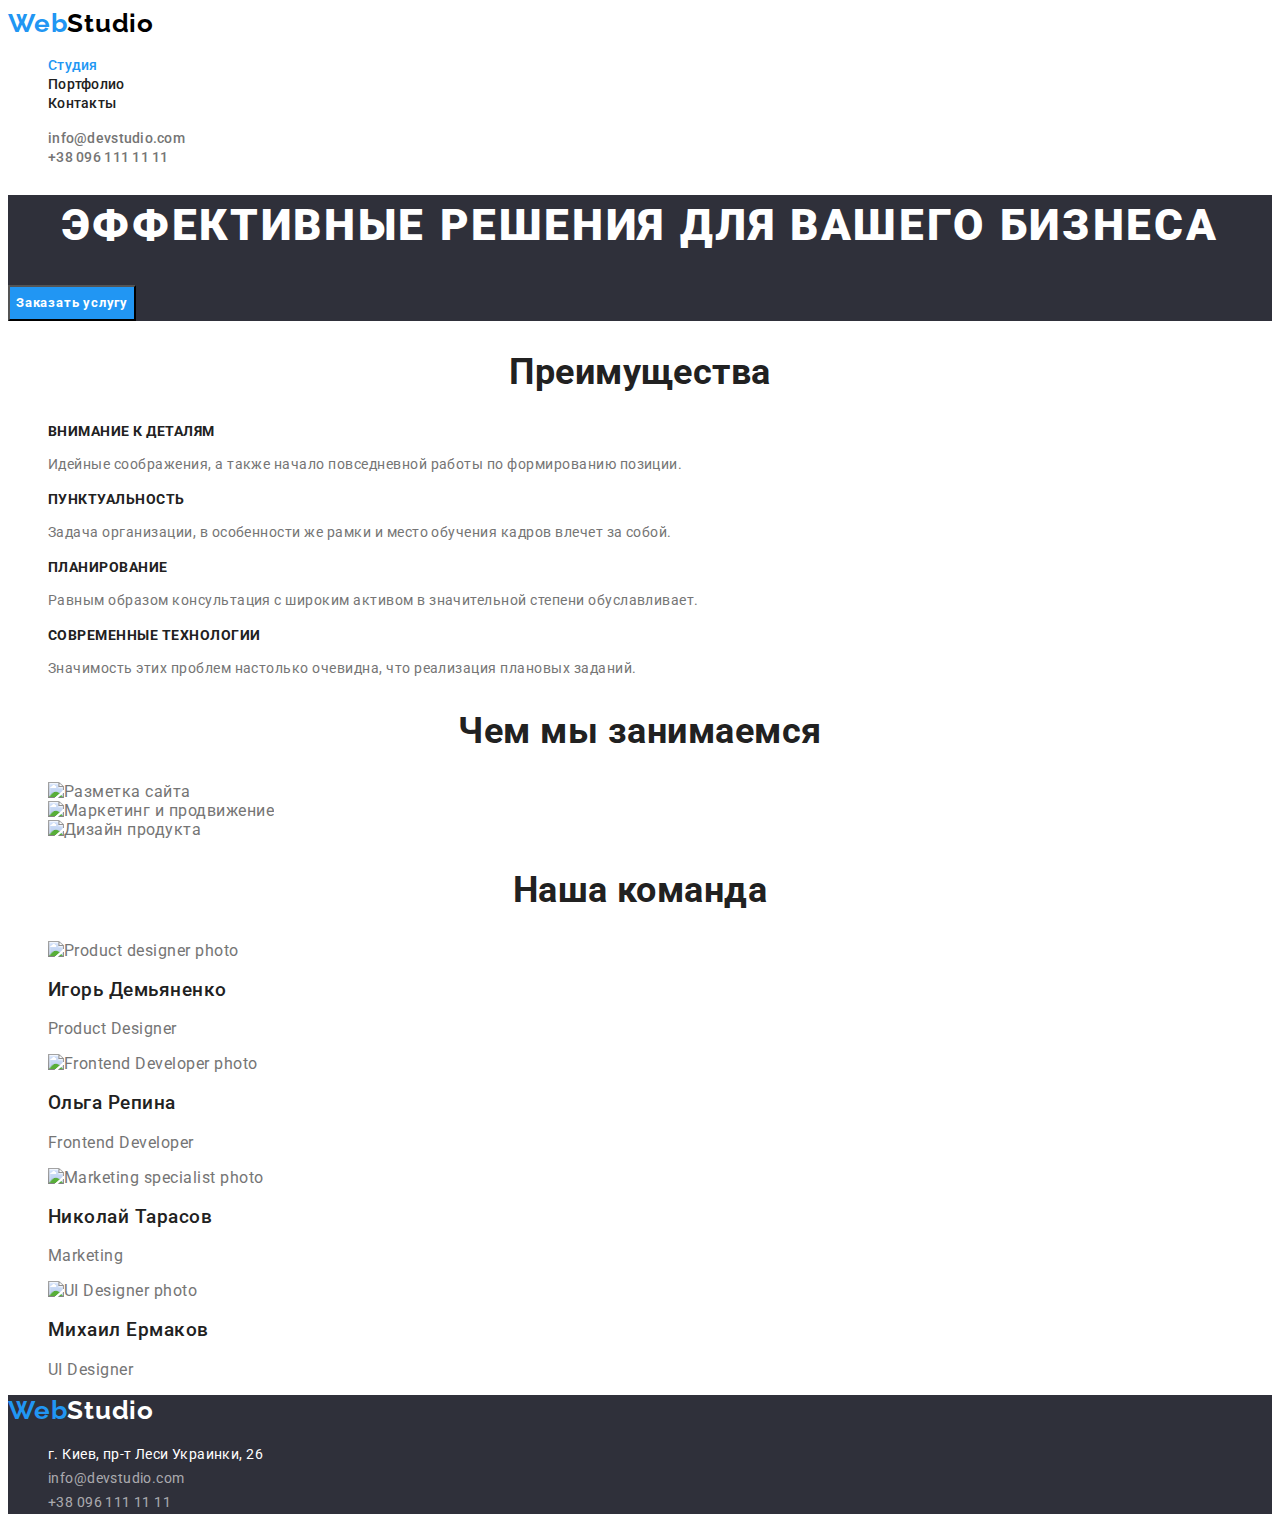
==== index.html @ 53ab09ea "доработка ДЗ2 №1" ====
<!DOCTYPE html>
<html lang="ru">
  <head>
    <meta charset="UTF-8" />
    <meta http-equiv="X-UA-Compatible" content="IE=edge" />
    <meta name="viewport" content="width=device-width, initial-scale=1.0" />
    <title>Homework_2</title>
    <link rel="stylesheet" href="css/styles.css">
    <link rel="preconnect" href="https://fonts.googleapis.com">
    <link rel="preconnect" href="https://fonts.gstatic.com" crossorigin>
    <link href="https://fonts.googleapis.com/css2?family=Raleway:wght@700&family=Roboto:wght@400;500;700;900&display=swap"
      rel="stylesheet">
  </head>

  <body>
    <header>
      <nav>
        <a href="" class="logo-header">Web<span>Studio</span></a>
        <ul class="nav-list">
          <li>
            <a href="./index.html" class="nav-link current">Студия</a>
          </li>
          <li>
            <a href="./portfolio.html" class="nav-link">Портфолио</a>
          </li>
          <li>
            <a href="" class="nav-link">Контакты</a>
          </li>
        </ul>
      </nav>
    
      <ul class="contacts">
        <li class="contact-list"><a href="mailto:info@devstudio.com" class="header-contacts">info@devstudio.com</a></li>
        <li class="contact-list"><a href="tel:+380961111111" class="header-contacts">+38 096 111 11 11</a></li>
      </ul>
    </header>
    <main>
      <section class="hero">
        <h1 class="hero-title">Эффективные решения для вашего бизнеса</h1>
        <button type="button" class="button">Заказать услугу</button>
      </section>

      <section class="section">
        <h2 class="section-title">Преимущества</h2>
        <ul class="section-list">
          <li>
            <h3 class="benefits-subtitle">Внимание к деталям</h3>
            <p class="benefits-text">Идейные соображения, а также начало повседневной работы по формированию позиции.</p>
          </li>
          <li>
            <h3 class="benefits-subtitle">Пунктуальность</h3>
            <p class="benefits-text">
              Задача организации, в особенности же рамки и место обучения кадров влечет за собой.
            </p>
          </li>
          <li>
            <h3 class="benefits-subtitle">Планирование</h3>
            <p class="benefits-text">
              Равным образом консультация с широким активом в значительной степени обуславливает.
            </p>
          </li>
          <li>
            <h3 class="benefits-subtitle">Современные технологии</h3>
            <p class="benefits-text">Значимость этих проблем настолько очевидна, что реализация плановых заданий.</p>
          </li>
        </ul>
      </section>

      <section class="section">
        <h2 class="section-title">Чем мы занимаемся</h2>
        <ul>
          <li>
            <img src="./image/box_1.jpg" alt="Разметка сайта" width="370" />
          </li>
          <li>
            <img src="./image/box_2.jpg" alt="Маркетинг и продвижение" width="370" />
          </li>
          <li>
            <img src="./image/box_3.jpg" alt="Дизайн продукта" width="370" />
          </li>
        </ul>
      </section>

      <section class="section">
        <h2 class="section-title">Наша команда</h2>
        <ul>
          <li>
            <img src="./image/PD.jpg" alt="Product designer photo" width="270" />
            <h3 class="team-subtitle">Игорь Демьяненко</h3>
            <p class="team-text" lang="en">Product Designer</p>
          </li>
          <li>
            <img src="./image/FD.jpg" alt="Frontend Developer photo" width="270" />
            <h3 class="team-subtitle">Ольга Репина</h3>
            <p class="team-text" lang="en">Frontend Developer</p>
          </li>
          <li>
            <img src="./image/M.jpg" alt="Marketing specialist photo" width="270" />
            <h3 class="team-subtitle">Николай Тарасов</h3>
            <p class="team-text" lang="en">Marketing</p>
          </li>
          <li>
            <img src="./image/UID.jpg" alt="UI Designer photo" width="270" />
            <h3 class="team-subtitle">Михаил Ермаков</h3>
            <p class="team-text" lang="en">UI Designer</p>
          </li>
        </ul>
      </section>
    </main>

    <div class="footer">
    <footer>
      <a href="" class="logo-footer">Web<span>Studio</span></a>
      <address>
        <ul>
          <li><a href="https://goo.gl/maps/rsvXfXdBdGfBwaDs8" class="address">г. Киев, пр-т Леси Украинки, 26</a></li>
          <li><a href="mailto:info@devstudio.com" class="footer-contacts">info@devstudio.com</a></li>
          <li><a href="tel:+380961111111" class="footer-contacts">+38 096 111 11 11</a></li>
        </ul>
      </address>
    </footer>
    </div>
  </body>
</html>
---- css/styles.css ----
/* основной цвет текста #757575 */
/* цвет текста шапки #ffffff */
/* цвет текста заголовков  #212121 */
/*  акцент #2196F3 */
/* дополнительный цвет фона  #F5F4FA */
/* фон героя #2F303A */


:root {
    --primary-text-color: #757575;
    --title-text-color: #212121;
    --accent-color: #2196F3;
    --primary-white-color: #ffffff;
    --hero-footer-bg-color: #2F303A;
}


body {
    background-color: var(--primary-white-color);
    color: var(--primary-text-color);
    font-family: 'Roboto', 'Helvetica Neue', 'Verdana', 'Tahoma', sans-serif;
    font-size: 16px;
    letter-spacing: 0.03em;
}

a {
    text-decoration: none;
    /* Убираем подчёркивание */
}
ul {
    list-style: none;
}


/* Logo */

.logo-header,
.logo-footer{

font-family: 'Raleway';
font-style: normal;
font-weight: 700;
font-size: 26px;
line-height: 31px;


letter-spacing: 0.03em;

color: var(--accent-color);}

.logo-header span {
    color: #000000;
}
.logo-footer span {
    color: var(--primary-white-color)
}

/* Navigation */

.nav-list .nav-link {
    color: var(--title-text-color);
    font-style: normal;
    font-size: 14px;
    line-height: 16px;
    letter-spacing: 0.02em;
    font-weight: 500;
}

.nav-link:hover,
.nav-link:focus,
.header-contacts:hover,
.header-contacts:focus {
    color: var(--accent-color);
    
}


.nav-link.current {
    color: var(--accent-color);
    
}

.header-contacts {
font-family: 'Roboto';
    font-style: normal;
    font-weight: 500;
    font-size: 14px;
    line-height: 16px;
    letter-spacing: 0.02em;

    color: var(--primary-text-color);
    
}


/* HERO */

.hero {
    background: #2F303A;
}

.hero-title {
    color: var(--primary-white-color);
    font-family: 'Roboto';
    font-weight: 900;
    font-size: 44px;
    line-height: 60px;
    font-style: normal;
    text-align: center;
    text-transform: uppercase;
    letter-spacing: 0.06em;
}

/* Button */

.button {
    color: var(--primary-white-color);
    background-color: var(--accent-color);
    cursor: pointer;
    font-family: 'Roboto';
    font-weight: 700;
    line-height: 30px;
    display: flex;
    align-items: center;
    text-align: center;
    letter-spacing: 0.06em;
    font-style: normal;

}

.button:hover {
    position: absolute;
    visibility: hidden;
    width: 200px;
    height: 50px;
}


.section-title {
    font-family: 'Roboto';
    font-style: normal;
    font-weight: 700;
    font-size: 36px;
    line-height: 42px;
    text-align: center;
    color: var(--title-text-color);
}

/* Benefits */


.benefits-subtitle {
font-family: 'Roboto';
font-style: normal;
font-weight: 700;
font-size: 14px;
text-transform: uppercase;
color: var(--title-text-color);
}

.benefits-text {
    font-family: 'Roboto';
    font-weight: 400;
    font-size: 14px;
    font-style: normal;
    line-height: 171%
}

/* Наша команда */

.team-subtitle {
    font-family: 'Roboto';
    font-weight: 500;
    color: var(--title-text-color);
    font-style: normal;
}

.team-text {
    font-family: 'Roboto';
    font-weight: 400;
    font-style: normal;
}



/* Footer */

.footer {
    background-color: var(--hero-footer-bg-color) ;

}

.address {
    font-family: 'Roboto';
        font-style: normal;
        font-weight: 400;
        font-size: 14px;
        line-height: 24px;
        letter-spacing: 0.03em;
        color: var(--primary-white-color);
}


.footer-contacts {
    font-family: 'Roboto';
        font-style: normal;
        font-weight: 400;
        font-size: 14px;
        line-height: 24px;
        /* or 171% */
    
        letter-spacing: 0.03em;
    
        color: rgba(255, 255, 255, 0.6);
}

.address:hover,
.address:focus,
.footer-contacts:hover,
.footer-contacts:focus {
    color: var(--accent-color);

}
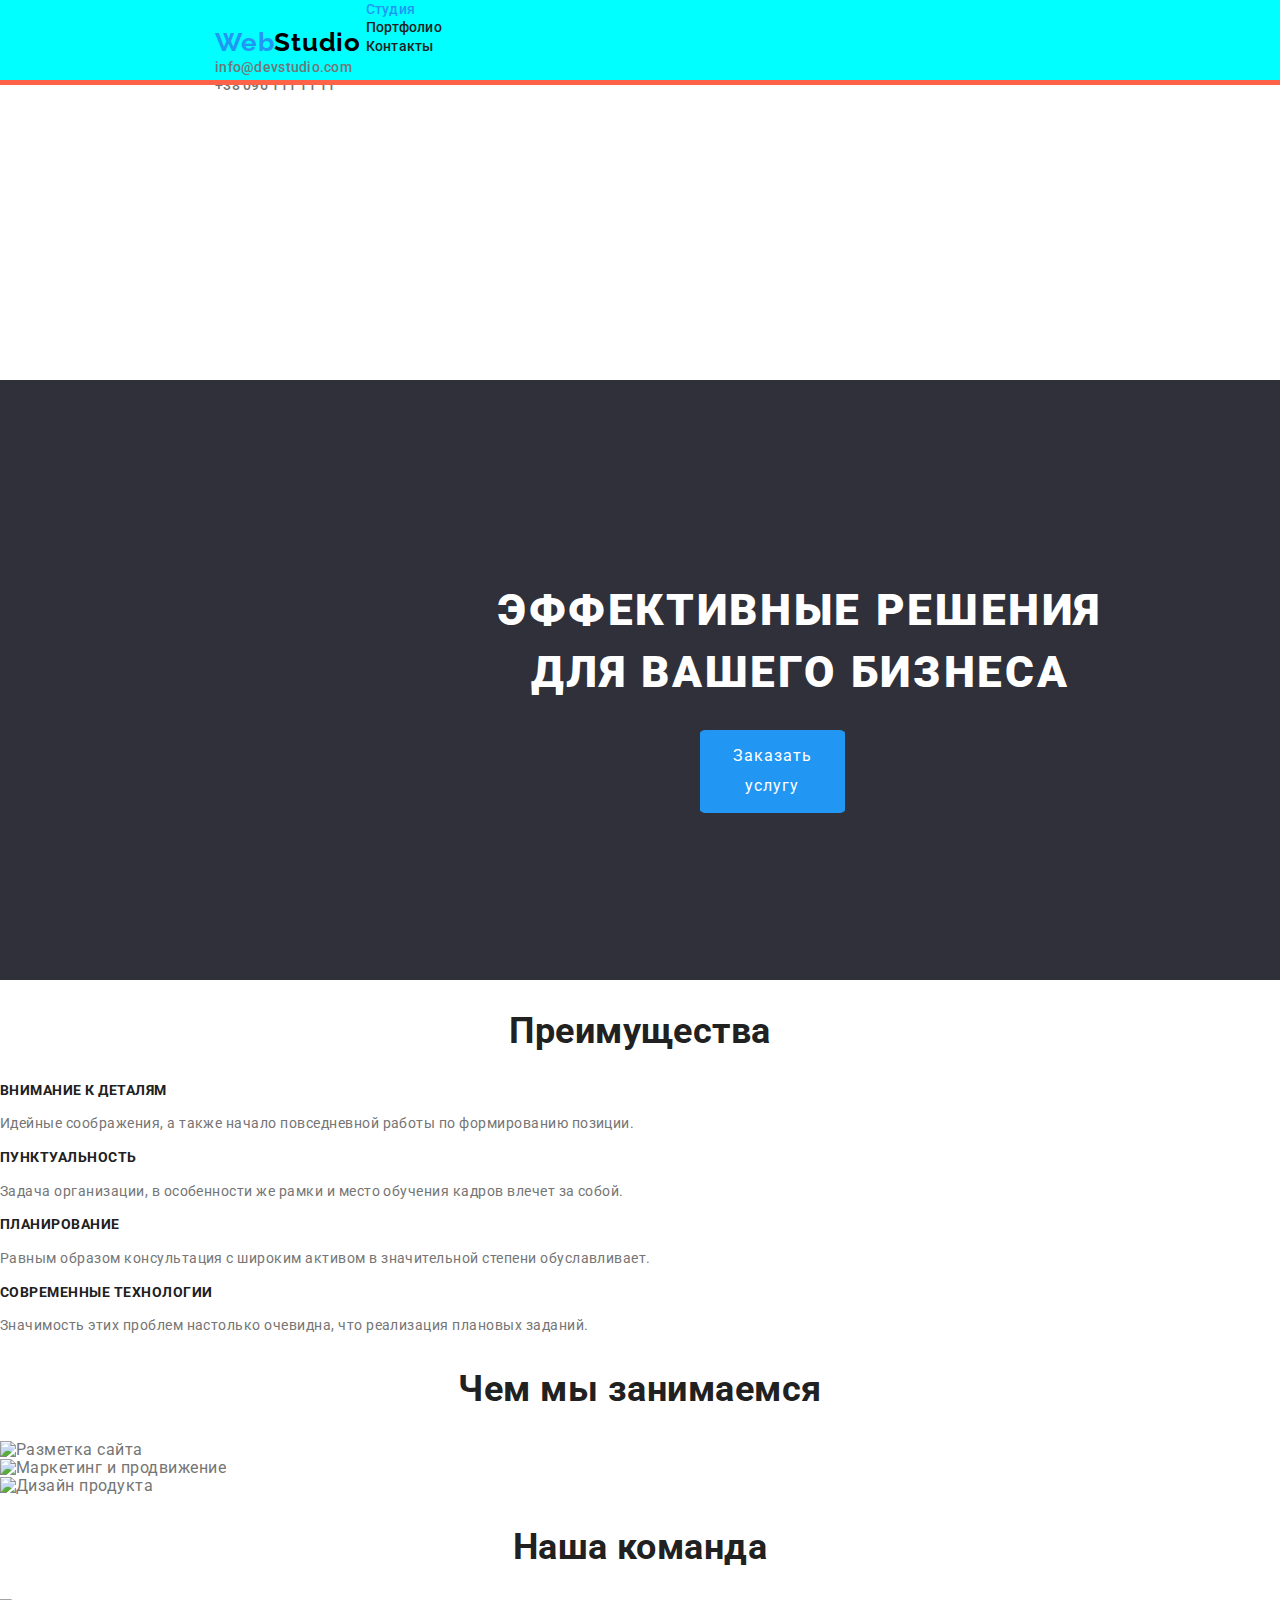
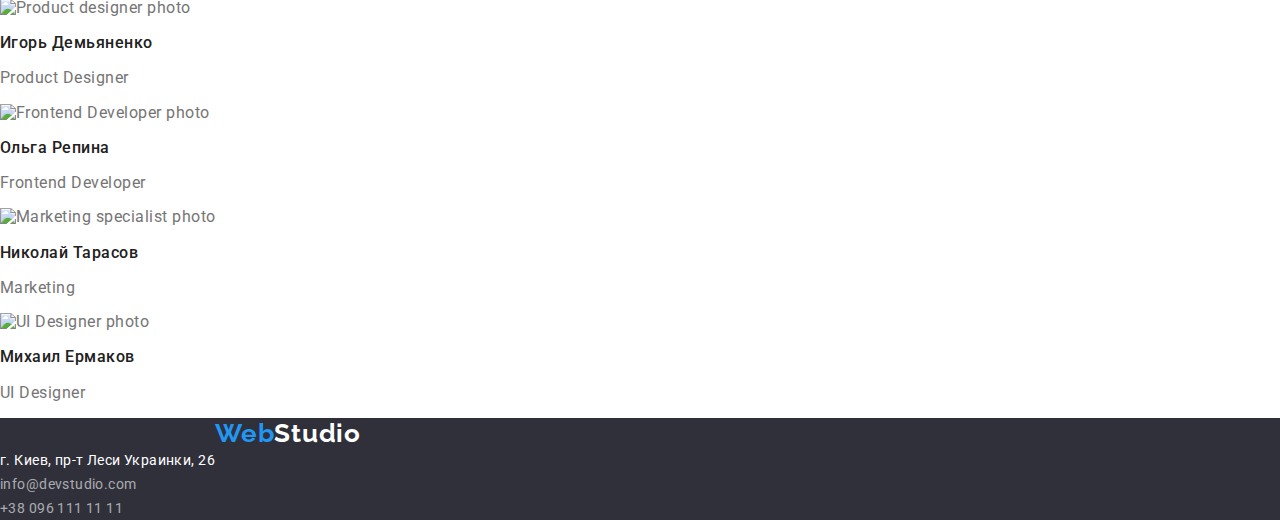
==== commit 9e4e6990: "HW3" ====
--- a/index.html
+++ b/index.html
@@ -5,15 +5,19 @@
     <meta http-equiv="X-UA-Compatible" content="IE=edge" />
     <meta name="viewport" content="width=device-width, initial-scale=1.0" />
     <title>Homework_2</title>
-    <link rel="stylesheet" href="css/styles.css">
     <link rel="preconnect" href="https://fonts.googleapis.com">
     <link rel="preconnect" href="https://fonts.gstatic.com" crossorigin>
     <link href="https://fonts.googleapis.com/css2?family=Raleway:wght@700&family=Roboto:wght@400;500;700;900&display=swap"
       rel="stylesheet">
+    <link rel="stylesheet" href="https://cdnjs.cloudflare.com/ajax/libs/modern-normalize/1.1.0/modern-normalize.min.css">
+    <link rel="stylesheet" href="css/styles.css">
+
   </head>
 
   <body>
-    <header>
+   
+    <header class="page-header">
+      <div class="header">
       <nav>
         <a href="" class="logo-header">Web<span>Studio</span></a>
         <ul class="nav-list">
@@ -28,17 +32,24 @@
           </li>
         </ul>
       </nav>
-    
       <ul class="contacts">
-        <li class="contact-list"><a href="mailto:info@devstudio.com" class="header-contacts">info@devstudio.com</a></li>
-        <li class="contact-list"><a href="tel:+380961111111" class="header-contacts">+38 096 111 11 11</a></li>
+        <li class="contact-list">
+          <a href="mailto:info@devstudio.com" class="header-contacts">info@devstudio.com</a>
+        </li>
+        <li class="contact-list">
+          <a href="tel:+380961111111" class="header-contacts">+38 096 111 11 11</a>
+        </li>
       </ul>
+        </div>
     </header>
+  
     <main>
-      <section class="hero">
+      <div class="hero">
+      <section>
         <h1 class="hero-title">Эффективные решения для вашего бизнеса</h1>
         <button type="button" class="button">Заказать услугу</button>
       </section>
+      </div>
 
       <section class="section">
         <h2 class="section-title">Преимущества</h2>
--- a/css/styles.css
+++ b/css/styles.css
@@ -15,12 +15,23 @@
 }
 
 
+html {
+    box-sizing: border-box;
+}
+
+*,
+*::before,
+*::after {
+    box-sizing: inherit;
+}
+
 body {
     background-color: var(--primary-white-color);
     color: var(--primary-text-color);
     font-family: 'Roboto', 'Helvetica Neue', 'Verdana', 'Tahoma', sans-serif;
     font-size: 16px;
     letter-spacing: 0.03em;
+    margin: 0;
 }
 
 a {
@@ -29,24 +40,40 @@
 }
 ul {
     list-style: none;
-}
-
-
+    padding: 0;
+    margin: 0;
+}
+
+.page-header {
+    height: 80px;
+    background-color: aqua;
+    width: 1600px;
+    outline: 5px solid tomato;
+    margin-left: auto;
+    margin-right: auto;
+}
+
+.header {
+    width: 1170px;
+    margin: 0 auto;
+}
 /* Logo */
 
-.logo-header,
-.logo-footer{
-
+.logo-header {
 font-family: 'Raleway';
 font-style: normal;
 font-weight: 700;
 font-size: 26px;
-line-height: 31px;
-
-
+line-height: 1.2;
 letter-spacing: 0.03em;
-
-color: var(--accent-color);}
+color: var(--accent-color);
+}
+
+.logo-header {
+    display: inline-block;
+    padding-top: 24px;
+}
+
 
 .logo-header span {
     color: #000000;
@@ -57,11 +84,15 @@
 
 /* Navigation */
 
+.nav-list {
+    display: inline-block;
+}
+
 .nav-list .nav-link {
     color: var(--title-text-color);
     font-style: normal;
     font-size: 14px;
-    line-height: 16px;
+    line-height: 1.1;
     letter-spacing: 0.02em;
     font-weight: 500;
 }
@@ -80,23 +111,32 @@
     
 }
 
+.contacts {
+    display: inline-block;
+}
+
 .header-contacts {
-font-family: 'Roboto';
+    font-family: 'Roboto';
     font-style: normal;
     font-weight: 500;
     font-size: 14px;
-    line-height: 16px;
+    line-height: 1.1;
     letter-spacing: 0.02em;
-
     color: var(--primary-text-color);
-    
-}
-
-
+}
+
+.container {
+    display: inline-block;
+}
 /* HERO */
 
 .hero {
     background: #2F303A;
+    width: 1600px;
+    height: 600px;        
+margin-top: 300px;
+    margin-left: auto;
+    margin-right: auto;
 }
 
 .hero-title {
@@ -104,11 +144,18 @@
     font-family: 'Roboto';
     font-weight: 900;
     font-size: 44px;
-    line-height: 60px;
+    line-height: 1.4;
     font-style: normal;
     text-align: center;
     text-transform: uppercase;
     letter-spacing: 0.06em;
+    display: inline-block;
+    width: 696px;
+    height: 120px;
+    margin-left: 452px;
+    margin-right: 452px;
+    margin-top: 200px;
+    margin-bottom: 0;
 }
 
 /* Button */
@@ -118,21 +165,24 @@
     background-color: var(--accent-color);
     cursor: pointer;
     font-family: 'Roboto';
-    font-weight: 700;
-    line-height: 30px;
+    /* font-weight: 700; */
+    font-size: 16px;
+    line-height: 1.9;
+    font-style: normal;
     display: flex;
     align-items: center;
     text-align: center;
     letter-spacing: 0.06em;
-    font-style: normal;
-
-}
-
-.button:hover {
+    border: 1px solid var(--accent-color);
+    border-radius: 4%;
+    padding: 10px 32px;
     position: absolute;
-    visibility: hidden;
-    width: 200px;
-    height: 50px;
+    margin: 30px 700px 200px;
+}
+
+.button:hover,
+.button:focus {
+background: #188CE8;
 }
 
 
@@ -141,7 +191,7 @@
     font-style: normal;
     font-weight: 700;
     font-size: 36px;
-    line-height: 42px;
+    line-height: 1.2;
     text-align: center;
     color: var(--title-text-color);
 }
@@ -154,6 +204,7 @@
 font-style: normal;
 font-weight: 700;
 font-size: 14px;
+line-height: 1.1;
 text-transform: uppercase;
 color: var(--title-text-color);
 }
@@ -163,7 +214,7 @@
     font-weight: 400;
     font-size: 14px;
     font-style: normal;
-    line-height: 171%
+    line-height: 1.7
 }
 
 /* Наша команда */
@@ -173,21 +224,79 @@
     font-weight: 500;
     color: var(--title-text-color);
     font-style: normal;
+    font-size: 16px;
+    line-height: 1.2;
 }
 
 .team-text {
     font-family: 'Roboto';
     font-weight: 400;
     font-style: normal;
-}
-
-
+    font-size: 16px;
+    line-height: 1.2;
+}
+
+
+         /*--- PORTFOLIO  --- */
+
+ /* Btn Portfolio */
+
+.btn-pg2 {
+font-family: 'Roboto';
+font-style: normal;
+font-weight: 500;
+font-size: 16px;
+line-height: 1.6;
+letter-spacing: 0.03em;
+background-color: #F5F4FA;
+border-radius: 4px;
+color: #212121;
+display: inline-block;
+cursor: pointer;
+}
+
+.btn-pg2:hover,
+.btn-pg2:focus {
+color: #ffffff;
+background-color: #2196F3;
+}
+
+.projects-title {
+    font-family: 'Roboto';
+    font-style: normal;
+    font-weight: 700;
+    font-size: 18px;
+    line-height: 2;
+    letter-spacing: 0.06em;
+    color: var(--title-text-color);
+}
+
+.projects-text {
+    font-family: 'Roboto';
+    font-style: normal;
+    font-weight: 400;
+    font-size: 16px;
+    line-height: 1.9;
+    letter-spacing: 0.03em;
+    color: var(--primary-text-color);
+}
 
 /* Footer */
 
 .footer {
     background-color: var(--hero-footer-bg-color) ;
 
+}
+
+.logo-footer {
+    font-family: 'Raleway';
+    font-style: normal;
+    font-weight: 700;
+    font-size: 26px;
+    line-height: 1.2;
+    padding-left: 215px;
+    letter-spacing: 0.03em;
+    color: var(--accent-color);
 }
 
 .address {
@@ -195,7 +304,7 @@
         font-style: normal;
         font-weight: 400;
         font-size: 14px;
-        line-height: 24px;
+        line-height: 1.7;
         letter-spacing: 0.03em;
         color: var(--primary-white-color);
 }
@@ -206,7 +315,7 @@
         font-style: normal;
         font-weight: 400;
         font-size: 14px;
-        line-height: 24px;
+        line-height: 1.7;
         /* or 171% */
     
         letter-spacing: 0.03em;
